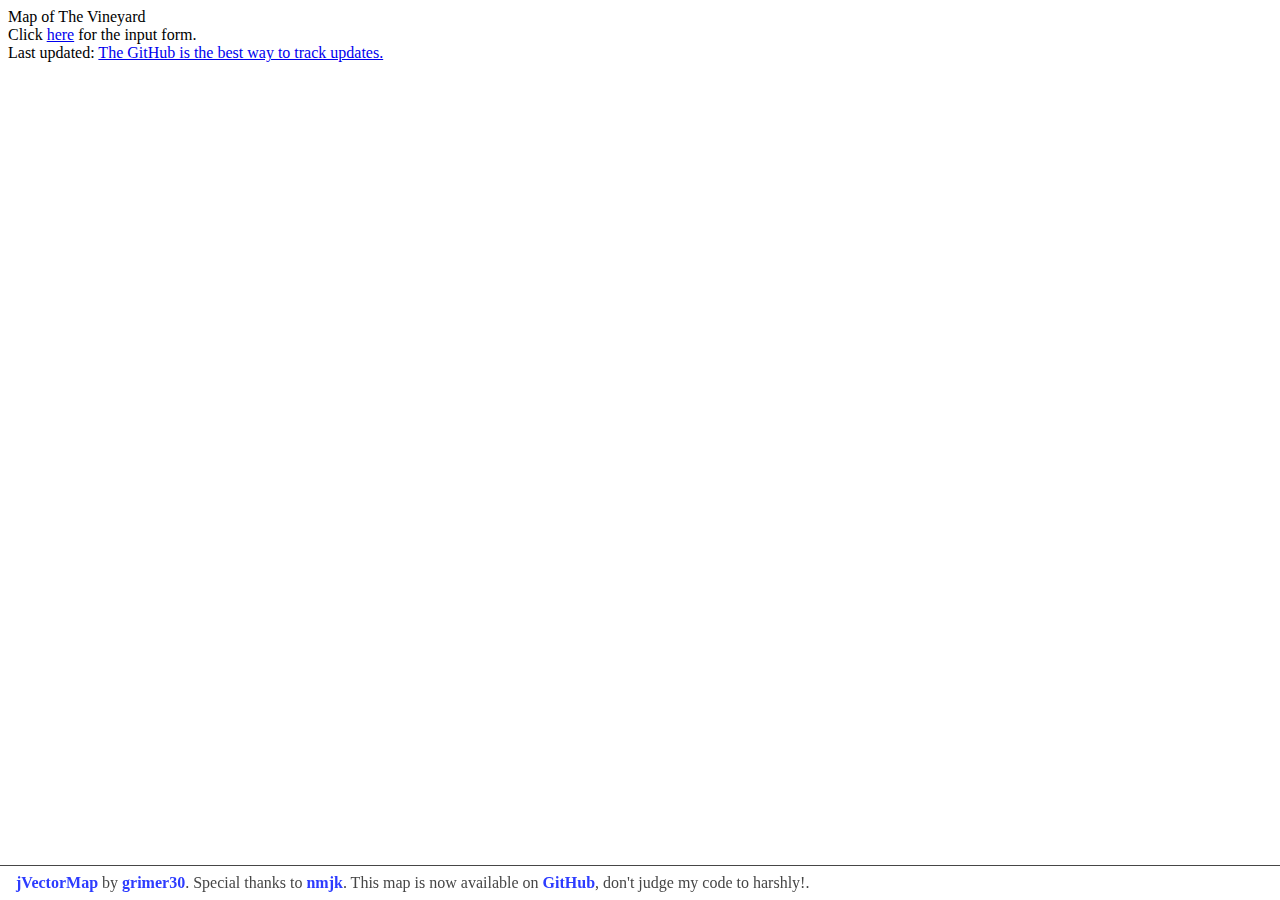
==== index.html @ f9ce9863 "Plot Info Update 15/04/2015" ====
<!DOCTYPE html>
<html>
<head>
  <title>Vineyard Street Map</title>
  <link rel="stylesheet" href="../js/jquery-jvectormap-2.0.1.css" type="text/css" media="screen"/>
  <script src="../js/jquery.js"></script>
  <script src="../js/jquery-jvectormap-2.0.1.min.js"></script>
  <script src="VineyardMap.js"></script>
  <script src="titleData.js"></script>
  <script src="occupantData.js"></script>
  <script src="positionData.js"></script>
  <script src="colourData.js"></script>

  
  <!-- IF NMJK IS READING THIS THEN I USED YOUR CODE AS A REFERENCE THANKS FOR NOT BEING MAD AT ME :)-->
  
  <style type="text/css">
	body {
		margin: 0;
		padding: 0;
	}
	#options {
		line-height: 1.7em;
		width: 30%;
		position: fixed;
		right: 0;
		top: 10px;
	}
	.buttons {
		background: none repeat scroll 0 0 #292929;
		border-radius: 3px;
		color: #ffffff;
		height: 10px;
		padding: 3px 5px;
		text-align: center;
		text-decoration: none;
	}
	#footer {
		position: fixed;
		border-top: 1px solid #464646;
		color: #464646;
		font-size: 1em;
		padding: 0.5em 1em;
		margin: 0;
		width: 100%;
		bottom: 0;
	}
	#footer a {
		color: #2d3cff;
		font-weight: bold !important;
		text-decoration: none;
	}
  </style>
  
</head>
<body>
  <div>
    <p style="margin: 8px;">Map of The Vineyard <br> Click <a href="https://docs.google.com/forms/d/15I4yf4jNXYhrdEeN2GlB_iVlYtmmEBaJSTLOTCE4CWQ/viewform?usp=send_form"> here</a> for the input form. <br> Last updated: <a href="https://github.com/grimer30/VineyardMap">The GitHub is the best way to track updates.</a></p>
  </div>
  <div id="world-map-gdp" style="width: 75%; height: 800px; margin: 25px 0px 0px 25px; "></div>
  <script>
    $(function(){
      	$('#world-map-gdp').vectorMap({
        map: 'VineyardMap',
		backgroundColor: 'transparent',
		regionStyle: {
			initial: {
				stroke: 'transparent',
				"stroke-width": 2,
				"stroke-opacity": 1,
				fill: '#a300ff',
			}
		  },
        series: {
        	regions: [{
            	values: colourData,
            	scale: ['#ff00ea', '#ff5100'],
              	normalizeFunction: 'polynomial'
            }]
          },
          onRegionTipShow: function(e, el, code){
		    if (titleData[code] !== undefined) {
		  	   el.html(el.html()+ '<br>' + "<strong>Title: </strong>" + ' '+titleData[code]+'');
			}
		    if (occupantData[code] !== undefined) {
		  	   el.html(el.html()+ '<br>' + "<strong>Occupant: </strong>" + ' '+occupantData[code]+'');
			}
			if (positionData[code] !== undefined) {
		     el.html(el.html()+ '<br>' + "<strong>Position: </strong>" + ' '+positionData[code]+'');
			}
          }

        });
	   
    });
  </script>
  
  <div id="footer">
	<a href="http://jvectormap.com">jVectorMap</a>  by <a href="http://reddit.com/u/grimer30">grimer30</a>. Special thanks to <a href="http://reddit.com/u/nmjk">nmjk</a></a>. This map is now available on <a href="https://github.com/grimer30/VineyardMap">GitHub</a>, don't judge my code to harshly!.
</div>
</body>
</html>
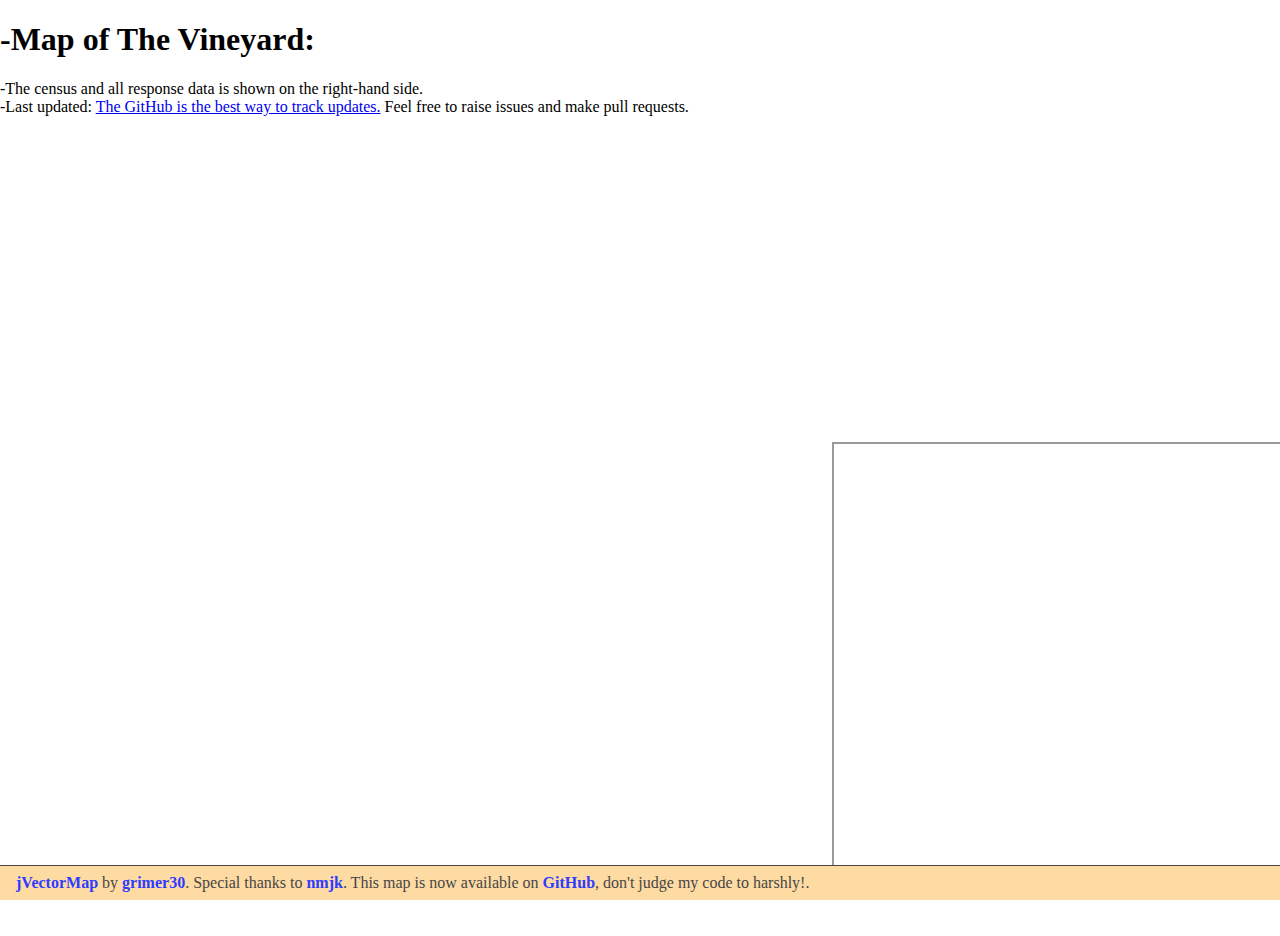
==== commit 182099d1: "Embedded input form to main page" ====
--- a/index.html
+++ b/index.html
@@ -19,9 +19,9 @@
 		margin: 0;
 		padding: 0;
 	}
-	#options {
-		line-height: 1.7em;
-		width: 30%;
+	#form {
+		width: 35%;
+		height: 95%;
 		position: fixed;
 		right: 0;
 		top: 10px;
@@ -39,6 +39,7 @@
 		position: fixed;
 		border-top: 1px solid #464646;
 		color: #464646;
+		background-color: #ffdba4;
 		font-size: 1em;
 		padding: 0.5em 1em;
 		margin: 0;
@@ -54,15 +55,16 @@
   
 </head>
 <body>
-  <div>
-    <p style="margin: 8px;">Map of The Vineyard <br> Click <a href="https://docs.google.com/forms/d/15I4yf4jNXYhrdEeN2GlB_iVlYtmmEBaJSTLOTCE4CWQ/viewform?usp=send_form"> here</a> for the input form. <br> Last updated: <a href="https://github.com/grimer30/VineyardMap">The GitHub is the best way to track updates.</a></p>
+  <div margin: 25px 0px 0px 25px;>
+  	   <h1> -Map of The Vineyard: </h1> -The census and all response data is shown on the right-hand side. <br> -Last updated: <a href="https://github.com/grimer30/VineyardMap">The GitHub is the best way to track updates.</a> Feel free to raise issues and make pull requests.
   </div>
-  <div id="world-map-gdp" style="width: 75%; height: 800px; margin: 25px 0px 0px 25px; "></div>
+  <div id="world-map-gdp" style="width: 75%; height: 800px; margin: 10px 10px 10px 10px; "></div>
   <script>
     $(function(){
       	$('#world-map-gdp').vectorMap({
         map: 'VineyardMap',
 		backgroundColor: 'transparent',
+		zoomStep: '5',
 		regionStyle: {
 			initial: {
 				stroke: 'transparent',
@@ -94,6 +96,11 @@
 	   
     });
   </script>
+  <div id="form">
+  	   <iframe src="https://docs.google.com/forms/d/15I4yf4jNXYhrdEeN2GlB_iVlYtmmEBaJSTLOTCE4CWQ/viewform?embedded=true" width="100%" height="50%" frameborder="0" marginheight="0" marginwidth="0">Loading...</iframe>
+	   <iframe src="https://docs.google.com/spreadsheets/d/1qniWmRYxK3bauUnM_2_G1u9CJBrYFa7mGv03mtzlxeY/pubhtml?widget=true&amp;headers=false" width="100%" height="50%"></iframe>
+  </div>
+  
   
   <div id="footer">
 	<a href="http://jvectormap.com">jVectorMap</a>  by <a href="http://reddit.com/u/grimer30">grimer30</a>. Special thanks to <a href="http://reddit.com/u/nmjk">nmjk</a></a>. This map is now available on <a href="https://github.com/grimer30/VineyardMap">GitHub</a>, don't judge my code to harshly!.
